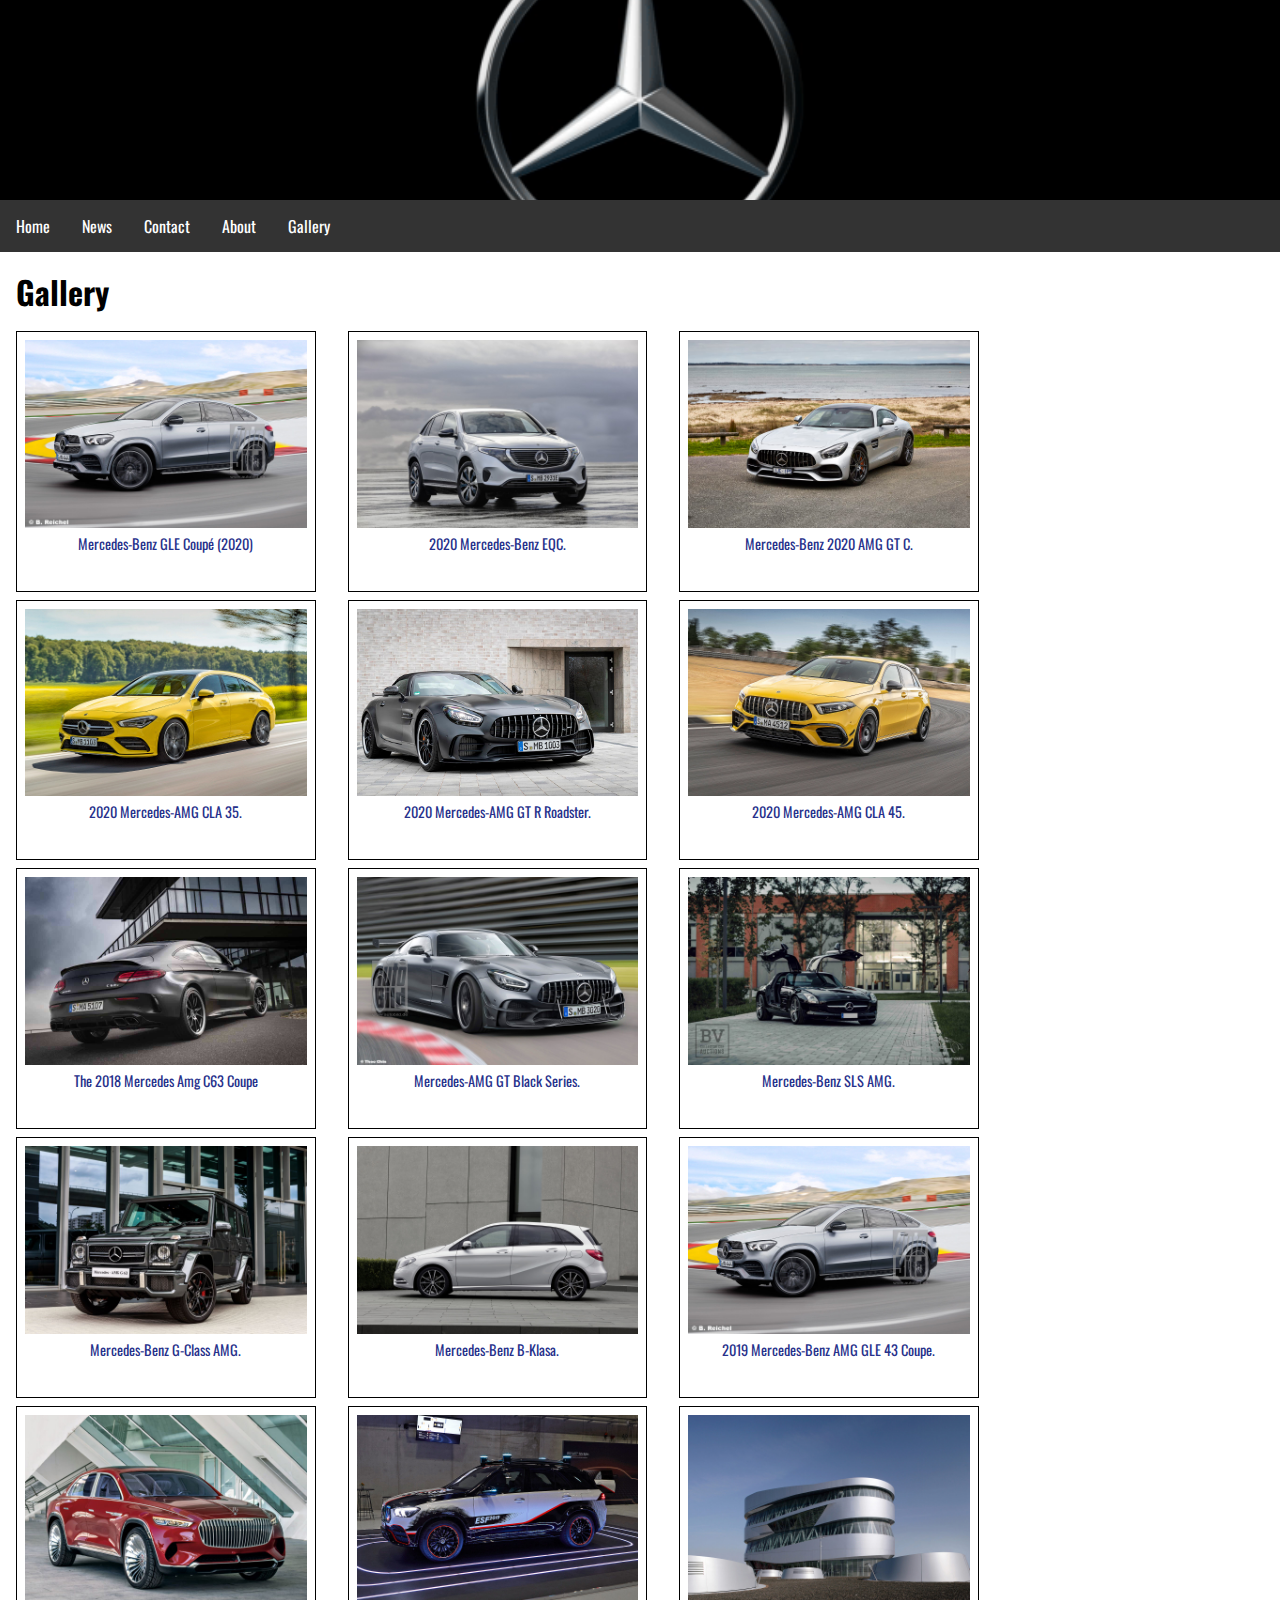
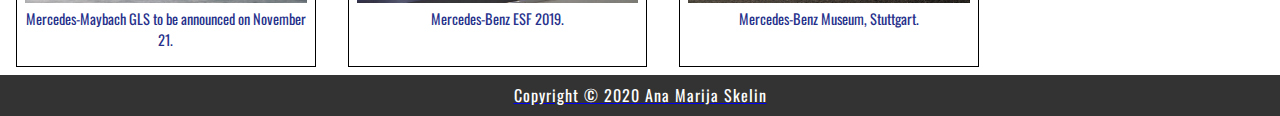
==== Projekt/gallery.html @ 02f2e628 "Add files via upload" ====
<!DOCTYPE html>
<html>
	<head>
		
		
		<link rel="stylesheet" href="style.css">
		
		
		<meta name="viewport" content="width=device-width; initial-scale=1.0; maximum-scale=1.0; user-scalable=0;">
        <meta http-equiv="content-type" content="text/html; charset=utf-8">
        <meta name="description" content="Mercedes-Benz">
        
        <meta name="keywords" content="cars, Mercedes, Mercedes-Benz, Mercedes-Benz, 2021, company,benz, brand world,B-Class, GLE, Mercedes-AMG, A 35, golf,eqv,2019, eletric drive, seven-seat, world final, MercedesTrophy,S-Class,A-Class, new models, led, lights, Stuttgart, Germany, Museum">
		
		<!-- Google+ -->
		<meta itemprop="name" content="Mercedes-Benz">
		<meta itemprop="description" content="Mercedes-Benz">
		<meta itemprop="image" content="https://i.pinimg.com/originals/58/ee/18/58ee180b44312056e9b411982d02f157.gif"> 
		
		<meta property="og:title" content="Mercedes-Benz">
		<meta property="og:type" content="article">
		<meta property="og:url" content="https://www.mercedes-benz.com/en/">
		<meta property="og:image" content="https://i.pinimg.com/originals/58/ee/18/58ee180b44312056e9b411982d02f157.gif">
		<meta property="og:description" content="Mercedes-Benz">
		<meta property="article:tag" content="cars, Mercedes, Mercedes-Benz, Mercedes-Benz, 2021, company,benz, brand world,B-Class, GLE, Mercedes-AMG, A 35, golf, eqv,2019, eletric drive, seven-seat, world final, MercedesTrophy,S-Class,A-Class, new models, led, lights,Stuttgart, Germany, Museum ">
		
		
		<meta name="twitter:title" content="Mercedes-Benz">
		<meta name="twitter:description" content="Mercedes-Benz">
		
        <meta name="author" content="Ana Marija Skelin">
		
		
		<link rel="icon" href="img/m.png" type="image/x-icon"/>
		<link rel="shortcut icon" href="img/m.png" type="image/x-icon"/>
		
		
		
		<link href="https://fonts.googleapis.com/css?family=Oswald" rel="stylesheet"> 
		
		

		<title>Gallery</title>
	</head>
<body>
	<header>
		<div class="hero-image" style="height: 200px;"></div>
		<nav>
			<ul>
			  <li><a href="index.html">Home</a></li>
			  <li><a href="news.html">News</a></li>
			  <li><a href="contact.html">Contact</a></li>
			  <li><a href="about.html">About</a></li>
			  <li><a href="gallery.html">Gallery</a></li>
			</ul>
		</nav>
	</header>
	<main>
		<h1>Gallery</h1>
		<div id="gallery">
			<figure id="1">
				<a href="gallery/1.jpg" target="_blank">
				<img src="gallery/1.jpg" alt="Mercedes-Benz" title="Mercedes-Benz">
				<figcaption>Mercedes-Benz GLE Coupé (2020)<figcaption>
			</figure>
			<figure id="2">
				<a href="gallery/2.jpg" target="_blank">
				<img src="gallery/2.jpg" alt="Mercedes-Benz" title="Mercedes-Benz">
				<figcaption>2020 Mercedes-Benz EQC.<figcaption>
			</figure>
			<figure id="3">
				<a href="gallery/3.jpg" target="_blank">
				<img src="gallery/3.jpg" alt="Mercedes-Benz" title="Mercedes-Benz">
				<figcaption>Mercedes-Benz 2020 AMG GT C.<figcaption>
			</figure>
			<figure id="4">
				<a href="gallery/4.jpg" target="_blank">
				<img src="gallery/4.jpg" alt="Mercedes-Benz" title="Mercedes-Benz">
				<figcaption>2020 Mercedes-AMG CLA 35.<figcaption>
			</figure>
			<figure id="5">
				<a href="gallery/5.jpg" target="_blank">
				<img src="gallery/5.jpg" alt="Mercedes-Benz" title="Mercedes-Benz">
				<figcaption>2020 Mercedes-AMG GT R Roadster.<figcaption>
			</figure>
			<figure id="6">
				<a href="gallery/6.jpg" target="_blank">
				<img src="gallery/6.jpg" alt="Mercedes-Benz" title="Mercedes-Benz">
				<figcaption>2020 Mercedes-AMG CLA 45.<figcaption>
			</figure>
			<figure id="7">
				<a href="gallery/7.jpg" target="_blank">
				<img src="gallery/7.jpg" alt="Mercedes-Benz" title="Mercedes-Benz">
				<figcaption>The 2018 Mercedes Amg C63 Coupe<figcaption>
			</figure>
			<figure id="8">
				<a href="gallery/8.jpg" target="_blank">
				<img src="gallery/8.jpg" alt="Mercedes-Benz" title="Mercedes-Benz">
				<figcaption>Mercedes-AMG GT Black Series.<figcaption>
			</figure>
			<figure id="9">
				<a href="gallery/9.jpg" target="_blank">
				<img src="gallery/9.jpg" alt="Mercedes-Benz" title="Mercedes-Benz">
				<figcaption>Mercedes-Benz SLS AMG.<figcaption>
			</figure>
			<figure id="10">
				<a href="gallery/10.jpg" target="_blank">
				<img src="gallery/10.jpg" alt="Mercedes-Benz" title="Mercedes-Benz">
				<figcaption>Mercedes-Benz G-Class AMG.<figcaption>
			</figure>
			<figure id="11">
				<a href="gallery/11.jpg" target="_blank">
				<img src="gallery/11.jpg" alt="Mercedes-Benz" title="Mercedes-Benz" >
				<figcaption>Mercedes-Benz B-Klasa.<figcaption>
			</figure>
			<figure id="12">
				<a href="gallery/12.jpg" target="_blank">
				<img src="gallery/12.jpg" alt="Mercedes-Benz" title="Mercedes-Benz" >
				<figcaption>2019 Mercedes-Benz AMG GLE 43 Coupe.<figcaption>
			</figure>
			<figure id="13">
				<a href="gallery/13.jpg" target="_blank">
				<img src="gallery/13.jpg" alt="Chameleon" title="Chameleon" >
				<figcaption>Mercedes-Maybach GLS to be announced on November 21.<figcaption>
			</figure>
			<figure id="14">
				<a href="gallery/14.jpg" target="_blank">
				<img src="gallery/14.jpg" alt="Mercedes-Benz" title="Mercedes-Benz">
				<figcaption>Mercedes-Benz ESF 2019.<figcaption>
			</figure>
			<figure id="15">
				<a href="gallery/15.jpg" target="_blank">
				<img src="gallery/15.jpg" alt="Mercedes-Benz" title="Mercedes-Benz">
				<figcaption>Mercedes-Benz Museum, Stuttgart.<figcaption>
			</figure>
			
		</div>
	</main>
	<footer>
		<p>Copyright &copy; 2020 Ana Marija Skelin</p>
	</footer>
</body>
</html>
---- Projekt/style.css ----
body, html {
	font-family: 'Oswald', sans-serif;
	margin: 0;
	font-size: 16px;
}
header {
	display: block;
	width: 100%;
}
.hero-image {
	background-image: url("img/mb_car_logo_animation_1.gif");
	background-position: center;
	background-repeat: no-repeat;
	background-size: cover;
	position: relative;
	height: 500px;
}
ul {
	list-style-type: none;
	margin: 0;
	padding: 0;
	overflow: hidden;
	background-color: #333;
}
li {
	float: left;
}
li a {
	display: block;
	color: white;
	text-align: center;
	padding: 14px 16px;
	text-decoration: none;
}
li a:hover {
	background-color: #111;
}
h1,h2 {
	margin: 0.5em;
	font-size: 2em;
}
h2 {
	font-size: 1.5em;
	color: #27318b;
}
main a {
	color: #27318b;
	text-decoration: none;
}
main a:hover {
	color: #8b3727;
	text-decoration: underline;
}
p {
	margin: 1em;
	line-height: 1.4em;
	letter-spacing: 1px;
}
hr {
	margin: 1em;
	border: 1px dotted #27318b;
	clear: both;
}
.news img {
	width: 12%;
	float: left;
	padding: 0.5em;
	margin: 0 1em 0.5em 0.5em;
}
.news h2 {
	margin: 0.5em 0.7em;
	font-size: 1.5em;
	color: #27318b;
}
.news hr {
	margin: 1em;
	border: 1px dotted #27318b;
	clear: both;
}
.news time {
	font-size: 90%;
	font-style: italic;
}
.description {
	font-weight: bold;
	margin: 0.8em 1em 1.5em 1em;
}
#news_gallery figure {
	padding: 0.5em;
	margin: 0 1em 0.5em 1em;
	float: left;
	width: 10%;
	border: 1px solid black;
}
#news_gallery figcaption {
	font-size: 90%;
	text-align: center;
}
#gallery figure {
	padding: 0.5em;
	margin: 0 1em 0.5em 1em;
	float: left;
	width: 22%;
	border: 1px solid black;
}
#gallery figcaption {
	font-size: 90%;
	height: 50px;
	text-align: center;
}
figure {
	padding: 0.5em;
	margin: 0 1em 0.5em 1em;
	float: left;
	width: 35%;
	border: 1px solid black;
}
figcaption {
	font-size: 90%;
}
img {
	width: 100%;
}
video {
	margin: 0 1em 1em 1em;
	float: left;
}
#contact {
	margin: 1em
}
label {
	display: block;
}
input[type=text], input[type=email], select, textarea {
    width: 50%;
    padding: 12px;
    border: 1px solid #ccc;
    border-radius: 4px;
    box-sizing: border-box;
    margin-top: 6px;
    margin-bottom: 16px;
	font-family: 'Oswald', sans-serif;
	font-size: 95%;
}

input[type=submit] {
    display: block;
	background-color: #4CAF50;
    color: white;
    padding: 12px 20px;
    border: none;
    border-radius: 4px;
    cursor: pointer;
	width: 25%;
}

input[type=submit]:hover {
    background-color: #45a049;
}
footer {
	background-color: #333;
	padding: 0.1em;
	clear: both;
}
footer p {
	color: white;
	text-align: center;
	margin: 0.5em;
}
footer img {
	width: 20px;
}

@media screen and (max-width: 900px) {
	figure {
		width: 90%;
		margin: 1em;
	}
	.news img {
		width: 95%;
		padding: 0.5em;
		margin: 0 1em 0.5em 0.5em;
	}
	.news time {
		margin: 0 0 0 1em;
	}
	#news_gallery figure {
		padding: 0.5em;
		margin: 0 1em 0.5em 1em;
		float: left;
		width: 90%;
		border: 1px solid black;
	}
	#news_gallery figcaption {
		font-size: 90%;
		text-align: center;
	}
	#gallery figure {
		padding: 0.5em;
		margin: 0 1em 0.5em 1em;
		float: left;
		width: 40%;
		border: 1px solid black;
	}
	#gallery figcaption {
		font-size: 90%;
		height: 70px;
		text-align: center;
	}
}
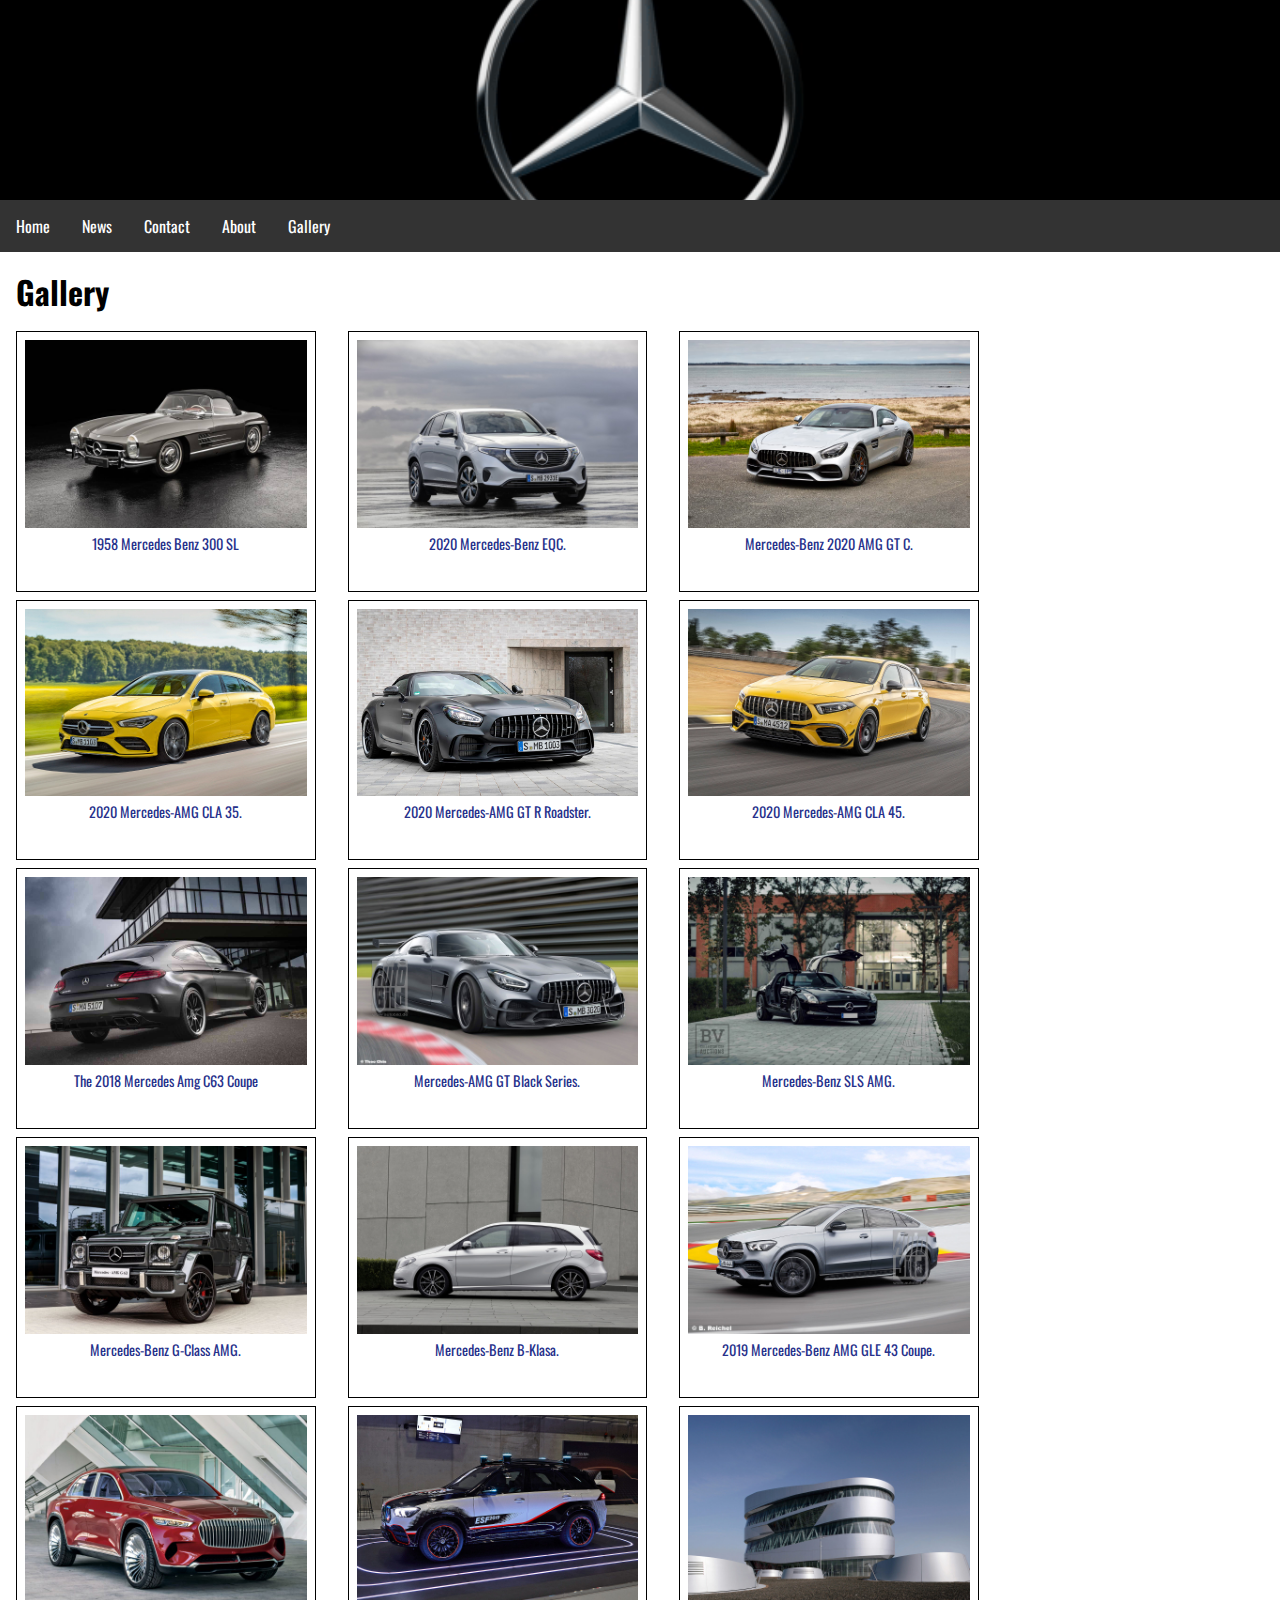
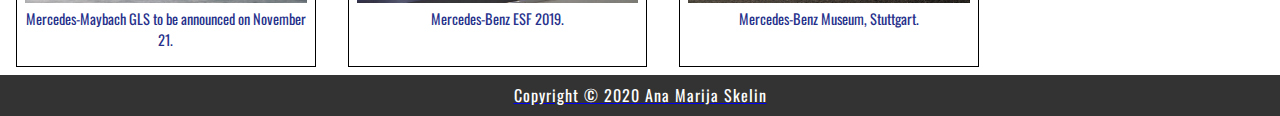
==== commit 23aeac24: "Add files via upload" ====
--- a/Projekt/gallery.html
+++ b/Projekt/gallery.html
@@ -61,7 +61,7 @@
 			<figure id="1">
 				<a href="gallery/1.jpg" target="_blank">
 				<img src="gallery/1.jpg" alt="Mercedes-Benz" title="Mercedes-Benz">
-				<figcaption>Mercedes-Benz GLE Coupé (2020)<figcaption>
+				<figcaption>1958 Mercedes Benz 300 SL<figcaption>
 			</figure>
 			<figure id="2">
 				<a href="gallery/2.jpg" target="_blank">
